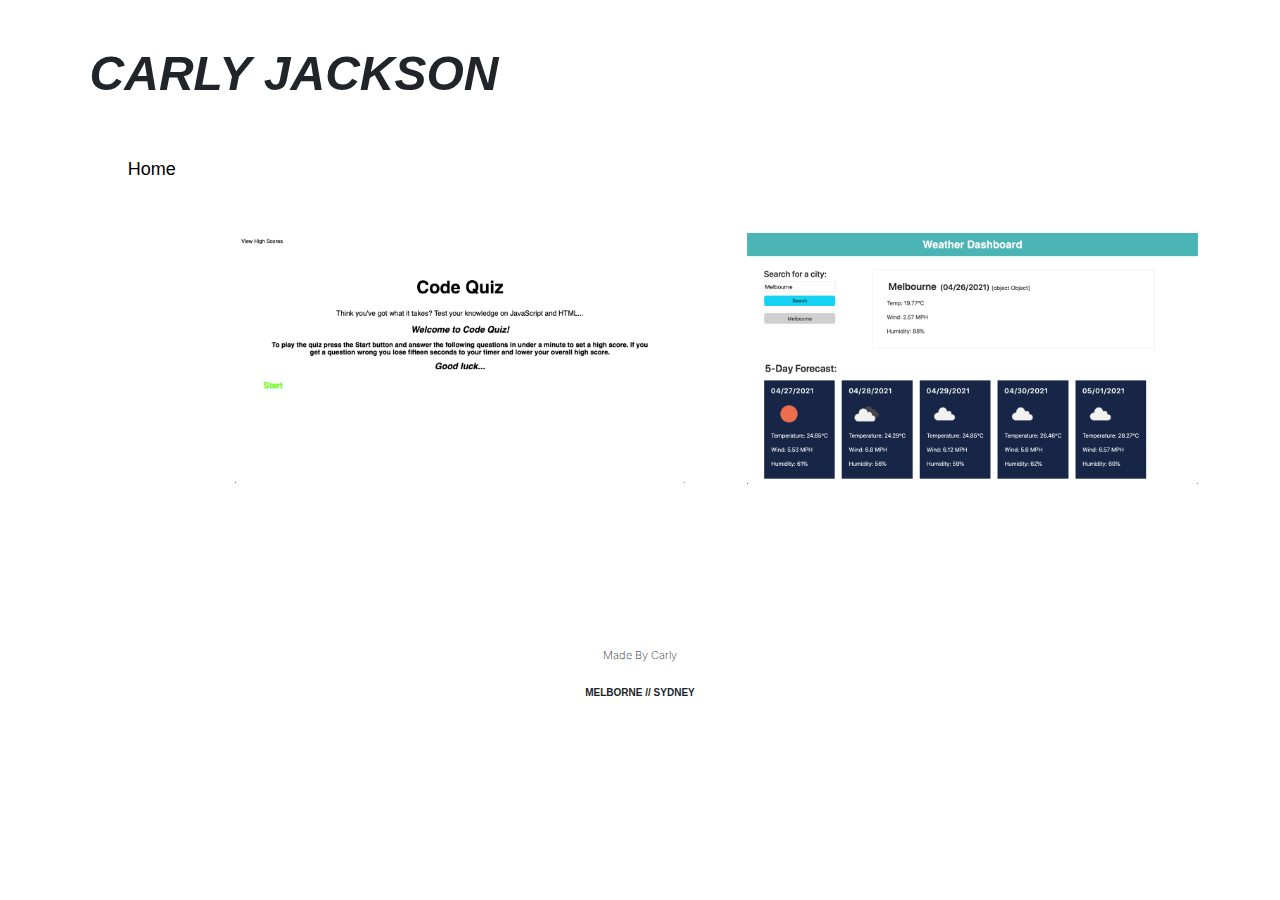
==== index-portfolio.html @ a6876ed4 "Portfolio update. Updated works and style." ====
<!DOCTYPE html>
<html lang="en-us">

<head>
    <meta charset="UTF-8" />
    <!-- Imported Fonts -->
    <link rel="preconnect" href="https://fonts.gstatic.com">
    <link href="https://fonts.googleapis.com/css2?family=Inter&display=swap" rel="stylesheet">
    <!-- Bootstrap -->
    <script src="https://cdn.jsdelivr.net/npm/bootstrap@5.0.0-beta3/dist/js/bootstrap.bundle.min.js"
        integrity="sha384-JEW9xMcG8R+pH31jmWH6WWP0WintQrMb4s7ZOdauHnUtxwoG2vI5DkLtS3qm9Ekf"
        crossorigin="anonymous"></script>

    <link rel="stylesheet" href="https://maxcdn.bootstrapcdn.com/bootstrap/4.0.0/css/bootstrap.min.css"
        integrity="sha384-Gn5384xqQ1aoWXA+058RXPxPg6fy4IWvTNh0E263XmFcJlSAwiGgFAW/dAiS6JXm" crossorigin="anonymous">

    <script src="https://code.jquery.com/jquery-3.2.1.slim.min.js"
        integrity="sha384-KJ3o2DKtIkvYIK3UENzmM7KCkRr/rE9/Qpg6aAZGJwFDMVNA/GpGFF93hXpG5KkN"
        crossorigin="anonymous"></script>
    <script src="https://cdnjs.cloudflare.com/ajax/libs/popper.js/1.12.9/umd/popper.min.js"
        integrity="sha384-ApNbgh9B+Y1QKtv3Rn7W3mgPxhU9K/ScQsAP7hUibX39j7fakFPskvXusvfa0b4Q"
        crossorigin="anonymous"></script>
    <script src="https://maxcdn.bootstrapcdn.com/bootstrap/4.0.0/js/bootstrap.min.js"
        integrity="sha384-JZR6Spejh4U02d8jOt6vLEHfe/JQGiRRSQQxSfFWpi1MquVdAyjUar5+76PVCmYl"
        crossorigin="anonymous"></script>
    <!-- Custom CSS -->
    <link rel="stylesheet" href="./assets/css/style.css">

    <title>Portfolio</title>

</head>

<body>

    <!-- Portfolio Page -->
    <section class="portfolioPage">

        <!-- Header/Title -->
        <header>
            <div.sticky class="PortfolioHeader">
                <a href="index.html">
                    <h1 class="secondTitle">Carly Jackson</h1>
                </a>
            </div.sticky>
        </header>

        <section id="portfolioGridPage">
            <!-- Small Home Navigation -->
            <nav class="nav-list portfolioNav">
                <ul>
                    <a href="index.html" class="a">Home</a>
                </ul>
            </nav>

            <!-- Portfolio Grid -->
            <div class="flex-portfolio">
                <!-- Code Quiz -->
                <button id="codeQuizBtn" class="flex-item-portfolio left">
                    <img src="./assets/images/code-quiz-screenshot.png" class="portfolioGridImage">
                </button>

                <!-- Weather Dashboard -->
                <button id="WeatherDashboardBtn" class="flex-item-portfolio right">
                    <img src="./assets/images/weather-dashbord-screen-shot.png" class="portfolioGridImage">
                </button>
            </div>
            </div>

        </section>
    </section>

    <section id="portfolio-Full-Navigation" class="hide portfolioPage">

        <!-- Small Home Navigation -->
        <nav class="nav-list portfolioNav">
            <ul>
                <a href="index.html" class="a portfolioViewNav">Home</a>
                <a href="index.html" onclick="ReturnToPortfolio()" id="ReturnPortfolio"
                    class="a portfolioViewNav">Portfolio</a>
            </ul>
        </nav>

        <!-- Code Quiz -->
        <section id="portfolio-CodeQuizFull" class="hide">
            <h3 class="workTitle">Code Quiz</h3>
            <img src="./assets/images/code-quiz-screenshot.png" class="portfolioFullImage">
            <div class="center80">
                <p class="work-info">
                    The, so eloquently, named, Code Quiz, is a short and sweet quiz to test your knowledge on JavaScript
                    and
                    HTML! Featuring interactive buttons to run you through the game, the quiz also displays a
                    leaderboard at
                    the end of your experience, showcasing and storing your latest and highest scores. Hope you enjoy!
                </p>
                <div class="center100">
                    <!-- Link - GitHub -->
                    <a class="portfolioLink github" href="https://github.com/caarlyjackson/code-quiz">
                        GitHub</a>
                    <!-- Link - Website -->
                    <a class="portfolioLink website" href="https://caarlyjackson.github.io/code-quiz/">
                        Website</a>
                </div>
            </div>
        </section>


        <!-- WEATHER DASHBOARD -->
        <section id="portfolio-WeatherDashboardFull" class="hide">
            <h3 class="workTitle">Weather Dashboard</h3>
            <img src="./assets/images/weather-dashbord-screen-shot.png" class="portfolioFullImage">
            <div class="center80">
                <p class="work-info">
                    The Weather Dashboard is a dynamic application that presents the current Temperature, Humidity and
                    Wind Speed of the User's choice of city, as well as a five day forecast.
                </p>
                <div class="center100">
                    <!-- Link - GitHub -->
                    <a class="portfolioLink github" href="https://github.com/caarlyjackson/weather-dashboard">
                        GitHub</a>

                    <!-- Link - Website -->
                    <a class="portfolioLink website" href="https://caarlyjackson.github.io/weather-dashboard/">
                        Website</a>
                </div>
            </div>
        </section>

    </section>


    <!-- Footer -->
    <footer>
        <h5 id="footer-text" class="footer-text">Made By Carly</h5>
        <p id="footer-text" class="footer-location-text">Melborne // Sydney</p>
    </footer>

    <script src="./assets/script/script.js"></script>

</body>

</html>
---- assets/css/style.css ----
* {
    margin: 0;
    box-sizing: border-box;
    border-width: 1px;
    background-color: white;
}

:root {
    --cursor: vertical-text;
}

main {
    margin-top: 30px;
    margin-left: 9%;
}

#home {
    margin-left: 7%;
    margin-right: 7%;
    margin-top: 7%;   
}

/* Display block properties */
.show {
    display: block;
}

.hide {
    display: none;
}


/* Center objects */
.center80 {
    margin: auto;
    width: 80%;
    display: block;
    padding-bottom: 65px;
}

.center100 {
    width: 100%;
    display: block;
    text-align: center;
}


/* Header */
.mainTitle {
    font-family: Helvetica Neue, Arial, sans-serif;
    text-transform: uppercase;
    font-style: oblique;
    font-size: 600%;
    font-weight: 600 !important;
    text-align: left;
    width: 100%;
}


/* Navigation Menu */
button {
    border: none;
}

.a {
    list-style-type: none;
    padding: 4px;
    display: block;
    font-family: Arial, Helvetica, sans-serif;
    color:black;
    font-size: 18px;
    margin-left: 3%;
    line-height: 35px !important;
    width: 200px;
    text-decoration: none !important;
}

ul {
    padding-inline-start: 0%;
}

.navButton {
    list-style-type: none;
    display: block;
    margin: 0;
    padding: 0;
    font-family: Arial, Helvetica, sans-serif;
    border: none;
    font-size: 18px;
    text-decoration: none;
    text-decoration: none !important;
}

/* Body */
/* Grid/Flex */
.flex-container {
    display: grid;
    flex-direction: row;
    align-items: flex-start;
    grid-template-columns: 50% 50%;
    /* margin-top: 30px;
    margin-left: 9%; */
}

/* Individual Items */
.flex-item {
    flex-shrink: 1;
    align-items: flex-start;
    margin: 8%;
    max-width: 450px;
}


/* Contents */
/* Personal Image */
.personal-img {
    max-width: 100%;
}


/* Text */
/* Subheadings */
h3 {
    font-family: 'Matroska-RppG6.ttf', Arial, Helvetica, sans-serif;
    font-size: 20px;
    font-weight: 700px !important;
    padding-bottom: 3%;
    text-transform: uppercase;
    padding-bottom: 12px;
    line-height: normal !important;
}

h4 {
    font-family:monospace;
    font-size: 20px;
    margin-left: 35px;
    padding-top: 15px;
    padding-bottom: 8px;
}

h6 {
    font-family:-apple-system, BlinkMacSystemFont, 'Segoe UI', Roboto, Oxygen, Ubuntu, Cantarell, 'Open Sans', 'Helvetica Neue', sans-serif !important;
    font-size: 12px !important;
    text-align: right !important;
}

.sub-heading {
    font-family: -apple-system, BlinkMacSystemFont, 'Segoe UI', Roboto, Oxygen, Ubuntu, Cantarell, 'Open Sans', 'Helvetica Neue', sans-serif;
    font-size: 14px;
    font-weight: 700;
    text-transform: uppercase;
    /* line-height: 30px !important; */
    line-height: 0px !important;
    padding-bottom: 15px;
    padding-top: 10px;
}

/* Paragraph Text */
p {
    font-family: Arial, Helvetica, sans-serif;
    font-size: 17px;
    text-align: left;
    line-height: 25px;
    line-height: normal;
    margin-bottom: 0% !important;
}

.aboutMeText {
    font-family: Arial, Helvetica, sans-serif !important;
    font-size: 17px !important;
    text-align: left !important;
    line-height: 25px !important;
    line-height: normal;
}

.chaotic-good-heading {
    font-family: 'Times New Roman', Times, serif;
    font-size: 20px;
    font-weight: 700;
}

.chaotic-good-def {
    font-family: 'Times New Roman', Times, serif;
    font-size: 17px;
    font-style: italic;
    padding-left: 20px;
}

/* Quote */
.personal-quote {
    font-family: Helvetica, Arial, sans-serif;
    font-weight: 700;
    font-size: 16px;
    text-transform: uppercase;
    text-align: center;
}


/* Contact Content */
.emailUrlShown,
.phoneUrlShown {
    font-family: Helvetica, sans-serif;
    font-size: 13px;
    font-weight: 600;
    text-transform: uppercase;
    /* line-height: 18px !important; */
    color: violet;
    margin-top: 0;
    margin-left: 12%;
    margin-bottom: 5%;
}

/* Hover Email */
.URLLinks:hover + .hide {
    display: block;
    padding-bottom: 0;
    line-height: 15px !important;
}

.urlShown:hover {
    display: block;
    cursor:var(--cursor);
}

.URLLinks:active + .hide {
    display: block;
}


/* Copy links */
.alertMessage {
    font-style: italic;
}

/* Resume */
.resume-text {
    font-family: Helvetica, Arial, sans-serif;
    font-size: 17px;
}

.explanation-heading {
    font-family: Helvetica, sans-serif;
    font-size: 10px;
    font-weight: 600;
    text-transform: uppercase;
    line-height: 18px !important;
    color: violet;
    padding-top: 2px;
}

.resume-explanation {
    font-family: Helvetica, Arial, sans-serif;
    font-size: 14px;
    line-height: 18px !important;
}

/* Download PDF text */
.pdf-style {
    font-family: -apple-system, BlinkMacSystemFont, 'Segoe UI', Roboto, Oxygen, Ubuntu, Cantarell, 'Open Sans', 'Helvetica Neue', sans-serif;
    font-size: 10px;
    margin: 0;
}


/* Footer */
footer {
    background-color: white;
    height: 100px;
    margin-top: 30px;
    margin-bottom: 20px;
}

#footer-text {
    text-align: center;
    vertical-align: middle;
    line-height: 30px;
}

h5, .footer-text {
    font-family: 'Inter', sans-serif;
    font-size: 11px;
    font-weight: 200;
}

.footer-location-text {
    font-family: Helvetica, Arial, sans-serif;
    font-weight: 700;
    font-size: 10px;
    text-transform: uppercase;
}


/* EFFECTS */
/* Button HOVERS - Header, Navigation Bar and Contact */
.mainTitle:hover {
    text-shadow: 2px 3px rgb(255, 0, 149);
    cursor: var(--cursor);
}

/* Sub-heading effects */
a:hover {
    color: rgb(255, 0, 149);
    cursor: var(--cursor);
}

.a:hover {
    color: rgb(255, 0, 149) !important;
    cursor: var(--cursor);
}

.website-1-heading:hover {
    cursor: var(--cursor);
    color: rgb(255, 0, 149);
}

/* Button CLICKED */
.a:active {
    font-style: oblique !important;
    color: rgb(0, 255, 255) !important;
}

a:active {
    font-style: oblique;
    color: rgb(0, 255, 255);
}


/* Smaller screens */
/* Screen size -  940px */
@media screen and (max-width: 940px) {
    .mainTitle {
        font-size: 450%;
    }

    nav ul {
        padding-top: 3%;
    }

    .a, .portfolioViewNav {
        font-size: 15px;
    }
}

/* Navigation Bar */
@media screen and (max-width: 768px) {
    nav {
      flex-direction: column;
    }

    .a, .portfolioViewNav {
        margin-top: 6%;
    }
}

/* Screen size - 600px */
@media screen and (max-width: 600px) {
    .mainTitle {
        font-size: 300%;
    }

    .column {
        width: 100%;
    }

    nav ul {
        padding: 4%;
    }

    .flex-container {
        flex-direction: row;
        align-items: flex-start;
        grid-template-columns: 100%;
        margin-top: 30px;
        margin-left: 4%;
        margin-bottom: 30px;
    }

    .row {
    flex-direction: column;
    }

    .flex-item {
        margin-bottom: 9.5%;
        padding:0%;
    }
}

/* Screen size - 380px */
    @media screen and (max-width: 380px) {
    .flex-item {
        margin-bottom: 15%;
    }

    .flex-container {
        margin-left: 0%;
    }

    .flex-item {
        padding: 0;
        margin-top: 45px;
        margin-bottom: 45px;
    }

    h2 {
        font-size: 20px;
    }

    .personal-img {
        margin:0%;
    }

    .work-info {
        padding-top: 25px;
    }
}



/* Portfolio */
.portfolioPage {
    margin-top: 0;
    margin-left: 7%;
    margin-right: 4%;
}

.PortfolioHeader {
    padding-top: 50px !important;
    position: sticky;
    position: -webkit-sticky;
}

.secondTitle {
    font-family: Helvetica Neue, Arial, sans-serif;
    text-transform: uppercase;
    font-style: oblique;
    font-size: 300%;
    font-weight: 600 !important;
    text-align: left;
    width: 100%;
    top: 45px;
    position: -webkit-sticky;
    position: fixed;
    background: none;
    color: #212529;
}

.portfolioNav {
    margin-top: 13% !important;
}


/* Flex Container */
.flex-portfolio {
    margin-left: 10%;
    padding: 0 0 100px 0;
    display: grid;
    flex-direction: row;
    align-items: flex-start;
    grid-template-columns: 50% 50%;
    /* background-color: orchid; */
}

.flex-item-portfolio {
    margin: 25px;
    flex-shrink: 1;
    align-items: flex-start;
}

/* Portfolio image content */
.portfolioGridImage {
    max-width: 100%;
    align-items: center;
    display: block;
    cursor:ns-resize;
}


/* HOVER */
/* .portfolioGridImage:hover + .hide {
    display: block;
} */

/* .centered {
    font-family: Helvetica, Arial, sans-serif;
    font-weight: 700;
    font-size: 10px;
    text-transform: uppercase;

    position: absolute;
    top: 50%;
    left: 50%;
    transform: translate(-50%, -50%);
} */


/* Open Portfolio Page */
.portfolioViewNav {
    list-style-type: none;
    display: block;
    font-family: Arial, Helvetica, sans-serif;
    border: none;
    text-decoration: none;
    text-decoration: none !important;
}

.workTitle {
    font-family: Helvetica Neue, Arial, sans-serif;
    text-transform: uppercase;
    font-style: oblique;
    font-size: 220%;
    font-weight: 600 !important;
    text-align: left;
    width: 100%;
    top: 60px;
    padding-left: 10%;
    padding-top: 20px;
    padding-bottom: 10px;
    color: rgb(0, 28, 88);
}

.portfolioFullImage {
    max-height: 500px;
    max-width: 100%;
}

/* Portfolio description. */
.work-info {
    font-family: -apple-system, BlinkMacSystemFont, 'Segoe UI', Roboto, Oxygen, Ubuntu, Cantarell, 'Open Sans', 'Helvetica Neue', sans-serif;
    font-size: 14px;
    text-align: left;
    line-height: 20px;
    padding-top: 80px;
}

.portfolioLink {
    list-style-type: none;
    display: block;
    font-family: Arial, Helvetica, sans-serif;
    color:black;
    font-size: 14px;
    font-weight: 600;
    line-height: 35px !important;
    width: 120px;
    text-decoration: none !important;
}

.github, .website {
    display: inline-block;
    padding-top: 20px;
    text-align: center;
    padding-top: 35px;
}


@media screen and (max-width: 700px) {
    .flex-portfolio {
        margin-left: 0;
        margin-top: 65px;
    }

    .flex-item-portfolio {
        padding: 0;
        margin-bottom: 45px;
        margin-right: 10px;
    }

    .left {
        margin-right: 15px;
    }

    .right {
        margin-left: 15px;
    }

    .portfolioGridImage {
        width: 100%;
    }

    .portfolioViewNav {
    padding-top: 9%;
    }
}


@media screen and (max-width: 600px) {
    .flex-portfolio {
        margin-left: 0%;
        margin-top: 40px;
        flex-direction: row;
        align-items: flex-start;
        grid-template-columns: 100%;
    }

    .flex-item-portfolio {
        grid-template-columns: 100%;
        flex-direction: row;
        align-items: flex-start;
        padding: 0;
        margin-top: 45px;
        margin-bottom: 45px;
    }
    
    .row {
        flex-direction: column;
    }

    .portfolioGridImage {
        max-width: 100%;
        align-items: center;
    }
}


@media screen and (max-width: 440px) {
.secondTitle {
    font-size: 50px;
}

.portfolioNav {
    margin-top: 45% !important;
}
}

@media screen and (max-width: 380px) {
    .flex-portfolio {
        margin-left: 0%;
        margin-top: 10px;
    }

    .flex-item-portfolio {
        margin-bottom: 15%;
    }

    .flex-item-portfolio {
        padding: 0;
        margin-top: 45px;
        margin-bottom: 45px;
    }
}
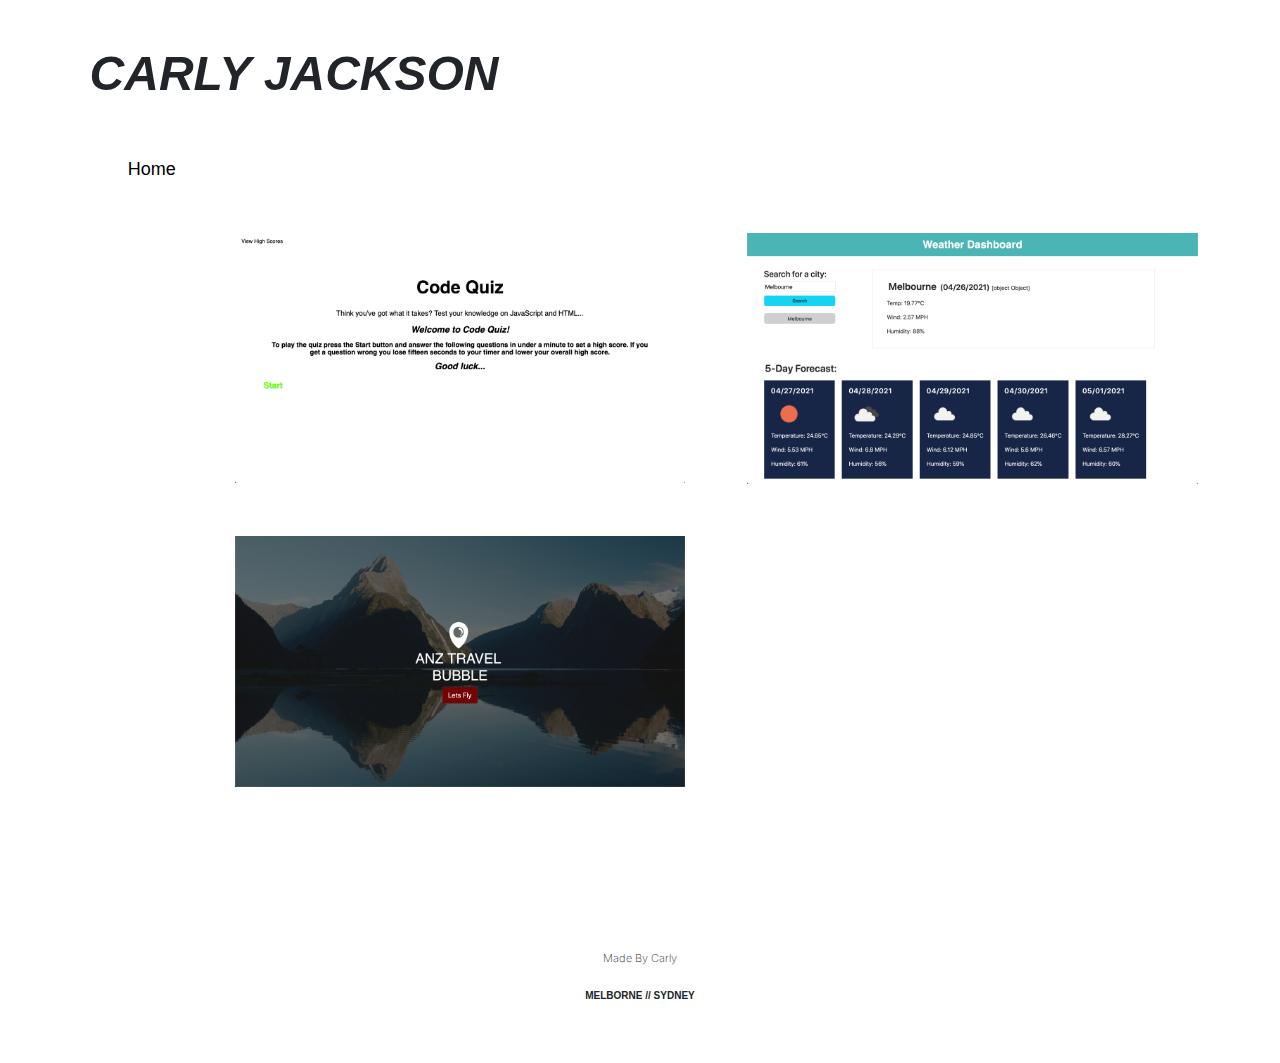
==== commit 17756037: "Added group work for portfolio grid." ====
--- a/index-portfolio.html
+++ b/index-portfolio.html
@@ -63,6 +63,11 @@
                 <button id="WeatherDashboardBtn" class="flex-item-portfolio right">
                     <img src="./assets/images/weather-dashbord-screen-shot.png" class="portfolioGridImage">
                 </button>
+
+                <!-- Travel App -->
+                <button id="TravelAppBtn" class="flex-item-portfolio left">
+                    <img src="./assets/images/ANZTravelAppScreenshot.png" class="portfolioGridImage">
+                </button>
             </div>
             </div>
 
@@ -94,10 +99,11 @@
                 </p>
                 <div class="center100">
                     <!-- Link - GitHub -->
-                    <a class="portfolioLink github" href="https://github.com/caarlyjackson/code-quiz">
+                    <a class="portfolioLink github" href="https://github.com/caarlyjackson/The-ANZAC-Bubble-Travel-App">
                         GitHub</a>
                     <!-- Link - Website -->
-                    <a class="portfolioLink website" href="https://caarlyjackson.github.io/code-quiz/">
+                    <a class="portfolioLink website"
+                        href="https://caarlyjackson.github.io/The-ANZAC-Bubble-Travel-App/">
                         Website</a>
                 </div>
             </div>
@@ -125,6 +131,37 @@
             </div>
         </section>
 
+
+        <!-- TRAVEL APP -->
+        <section id="portfolio-TravelAppFull" class="hide">
+            <h3 class="workTitle">ANZ Travel Bubble</h3>
+            <img src="./assets/images/ANZTravelAppScreenshot.png" class="portfolioFullImage">
+            <div class="center80">
+                <p class="work-info">
+                    Welcome to The ANZ Bubble Travel App! In light of the new travel bubble between Australia and New
+                    Zealand, we hope to make your next trip to NZ easier. Simply input your desired location and any
+                    other necessary details and we'll show you accommodation within the area.
+                    <br>
+                    The Travel App is a dynamic, user friendly, and convenient travel and accomodation
+                    searcher for Australians that are keen to visit our New Zealand neighbours! The application provides
+                    each user with the option to search by a range of categories, including the prefered city they'd
+                    like to explore, the price range of their choosing and the number of adults traveling. Additionally,
+                    the app provides the keen traveller with the current weekly weather forecast of their chosen city,
+                    displaying a brief description, temperature reading, the average wind speed, humidity percentage and
+                    a cute weather icon for the day.
+                </p>
+                <div class="center100">
+                    <!-- Link - GitHub -->
+                    <a class="portfolioLink github" href="https://github.com/caarlyjackson/weather-dashboard">
+                        GitHub</a>
+
+                    <!-- Link - Website -->
+                    <a class="portfolioLink website" href="https://caarlyjackson.github.io/weather-dashboard/">
+                        Website</a>
+                </div>
+            </div>
+        </section>
+
     </section>
 
 
--- a/assets/css/style.css
+++ b/assets/css/style.css
@@ -471,7 +471,7 @@
     max-width: 100%;
     align-items: center;
     display: block;
-    cursor:ns-resize;
+    cursor:grab;
 }
 
 
